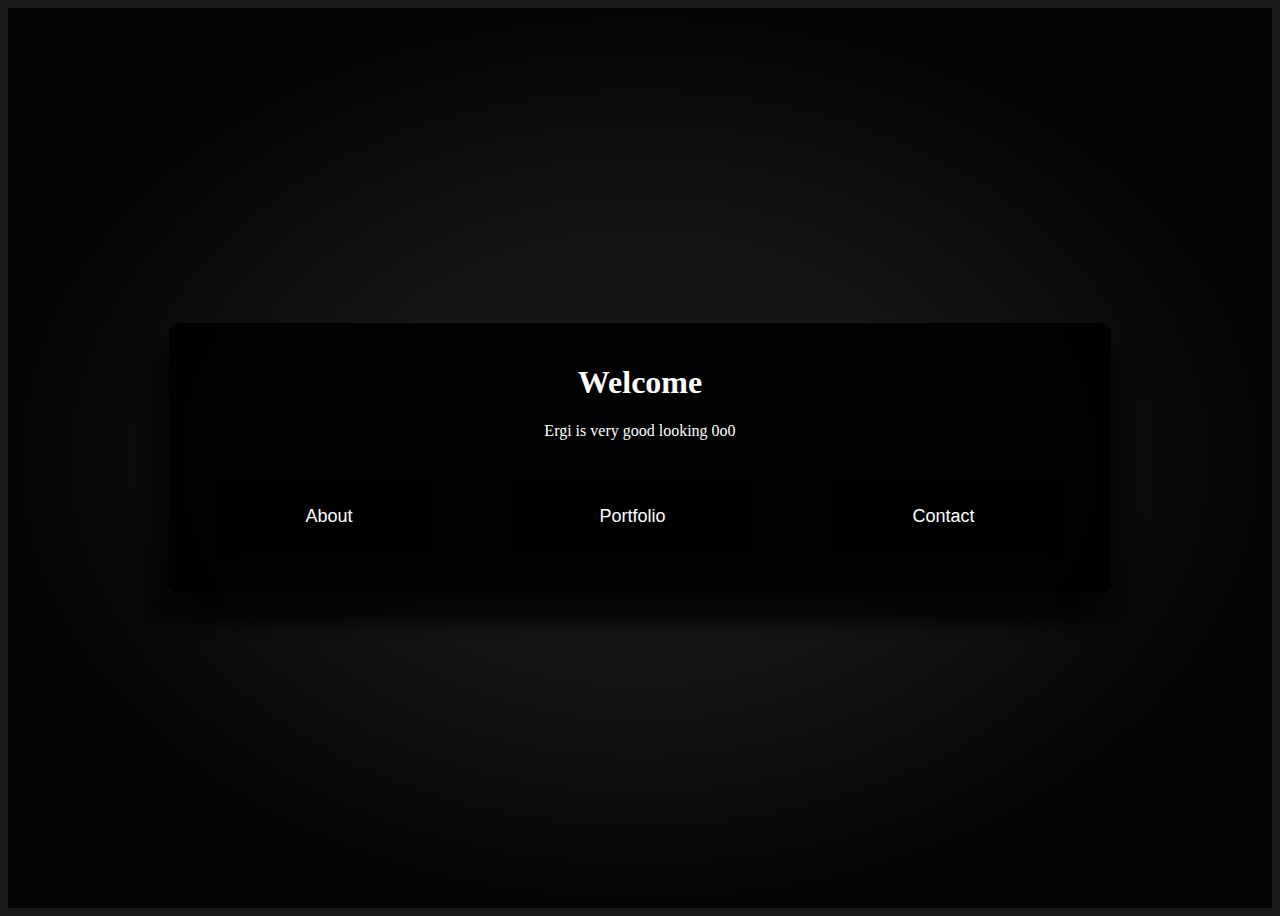
==== index.html @ 559dfb83 "Update index.html" ====
<!DOCTYPE html>

<html lang="en">
    <head>

        <link href="styles.css" rel="stylesheet">
        <title>My Webpage</title>
    </head>
    <body>


        <div class="main-content">
            <div data-aos="fade-up" data-aos-duration="1000" data-aos-delay="50">
            <div class="content-box">
              <h1>Welcome</h1>
              <p>Ergi is very good looking 0o0</p>
              <div class="button-group">
                <button id="aboutBtn" class="btn-1"><span>About</span></button>
                <button id="portfolioBtn" class="btn-1"><span>Portfolio</span></button>
                <button id="contactBtn" class="btn-1"><span>Contact</span></button>
              </div>
            </div>
            </div>
          </div>







        <script>
  document.getElementById('aboutBtn').onclick = function() {
    window.location.href = 'about.html';
  };

  document.getElementById('portfolioBtn').onclick = function() {
    window.location.href = 'portfolio.html';
  };

  document.getElementById('contactBtn').onclick = function() {
    window.location.href = 'contact.html';
  };

document.addEventListener('DOMContentLoaded', function() {
    const navLinks = document.querySelectorAll('.nav-link');

    navLinks.forEach(link => {
        link.addEventListener('click', function(event) {
            if (link.getAttribute('href').startsWith('#')) {
                event.preventDefault();
                const targetId = link.getAttribute('href');
                const targetElement = document.querySelector(targetId);

                if (targetElement) {
                    // Smooth scroll to the target element
                    targetElement.scrollIntoView({ behavior: 'smooth', block: 'start' });
                }
            }
        });
    });
});

        </script>
        <script>
            AOS.init();
        </script>

    </body>
    </html>
---- styles.css ----
body {
    font-family: Georgia, serif;
    background-color: #191919;
    color: #d0d0d0;
  }
  
  
  .navbar {
  
    background-color: #030303 !important;
    height: 70px;
  
  }
  .navbar-nav {
    margin-left: auto;
    margin-right: 20px;
  }
  
  .navbar-nav li {
    padding: 0 10px;
  }
  
  
  .navbar-brand {
    font-size: 26px;
    margin-left: 70px;
    display: flex;
    align-items: center;
    position: relative;
    display: block;
    transition: 0.5s;
    cursor: pointer;
  }
  
  .navbar-brand::after {
    position: absolute;
    content: "";
    width: 100%;
    height: 3px;
    top: 100%;
    left: 0;
    transition: transform 0.5s;
    transform: scaleX(0);
    transform-origin: right;
    background-color: #fff;
  }
  
  .navbar-brand:hover {
    color: #fff;
  }
  
  .navbar-brand:hover::after {
    transform: scaleX(1);
    transform-origin: left;
  }
  
  
  .navbar-light .navbar-nav .nav-link {
    font-size: 20px;
    color: #ffffff;
    font-family: Georgia, serif;
  }
  
  
  .navbar-light .navbar-nav .nav-link.active {
    color: #ffffff;
  }
  
  
  ul {
    list-style: none;
    padding: 0;
    margin: 0;
  }
  
  li {
    position: relative;
    display: block;
    transition: 0.5s;
    cursor: pointer;
  }
  
  li::after {
    position: absolute;
    content: "";
    width: 100%;
    height: 3px;
    top: 90%;
    left: 0;
    transition: transform 0.5s;
    transform: scaleX(0);
    transform-origin: right;
    background-color: #fff;
  }
  
  li:hover {
    color: #ccc;
  }
  
  li:hover::after {
    transform: scaleX(1);
    transform-origin: left;
  }
  .container h1 {
    font-size: 36px;
    font-weight: bold;
    margin-bottom: 20px;
  
  }
  
  .container p {
    font-size: 18px;
    line-height: 1.6;
  }
  
  .container button {
    margin-top: 20px;
  }
  
  
  .main-content {
    background: linear-gradient(
        rgba(0, 0, 0, 0.1),
        rgba(0, 0, 0, 0.1)
    ),
    url('back.png') no-repeat center center/cover;
    height: 100vh;
    display: flex;
    align-items: center;
    justify-content: center;
    text-align: center;
    color: white;
    position: relative;
  }
  
  .main-content::before {
    content: "";
    position: absolute;
    top: 0;
    right: 0;
    bottom: 0;
    left: 0;
    background: radial-gradient(ellipse at center, transparent 30%, rgba(0, 0, 0, .76) 70%);
    pointer-events: none;
  }
  
  
  .content-box {
    background-color: rgba(0, 0, 0, 0.9);
    padding: 20px;
    border-radius: 10px;
    max-width: calc(100% - 40px); /* Adjust max-width for better responsiveness */
    box-shadow: -20px 30px 15px 0 rgba(0, 0, 0, .5), 15px 30px 15px 0 rgba(0, 0, 0, .4);
  
  }
  
  .button-group {
    margin-top: 20px;
    display: flex;
    justify-content: center;
    gap: 15px;
  }
  
  button{
    display: inline-block;
    position: relative;
    background: none;
    border: none;
    color: #fff;
    font-size: 18px;
    cursor: pointer;
    margin: 20px 30px;
    background: rgba(0,0,0,0.09);
  }
  span{
    display: block;
    padding: 25px 80px;
  }
  button::before, button::after{
    content:"";
    width: 0;
    height: 2px;
    position: absolute;
    transition: all 0.2s linear;
    background: #fff;
  }
  
  span::before, span::after{
    content:"";
    width:2px;
    height:0;
    position: absolute;
    transition: all 0.2s linear;
    background: #fff;
  }
  button:hover::before, button:hover::after{
    width: 100%;
  }
  button:hover span::before, button:hover span::after{
    height: 100%;
  }
  
  .btn-1::before, .btn-1::after{
    transition-delay: 0s;
  }
  .btn-1 span::before, .btn-1 span::after{
    transition-delay: 0s;
  }
  .btn-1::before{
    right: 0;
    top: 0;
  }
  .btn-1::after{
    left: 0;
    bottom: 0;
  }
  .btn-1 span::before{
    left: 0;
    top: 0;
  }
  .btn-1 span::after{
    right: 0;
    bottom: 0;
  }
  .btn-1:hover::before, .btn-1:hover::after{
    transition-delay: 0s;
  }
  .btn-1:hover span::before, .btn-1:hover span::after{
    transition-delay: 0.2s;
  }
  
  
  
  .project-card {
    border: 1px solid #ccc;
    margin: 15px;
    overflow: hidden; /* Ensures that the image doesn't overflow the card */
    transition: transform 0.3s ease, box-shadow 0.3s ease; /* Smooth transition for hover effect */
    cursor: pointer;
    flex: 0 1 calc(33.333% - 20px);
    margin: 10px;
  }
  
  .project-card:hover {
    transform: translateY(-5px); /* Moves the card up slightly on hover */
    box-shadow: 0 10px 20px rgba(0,0,0,0.2); /* Adds shadow to lift the card */
  }
  
  .project-image {
    width: 100%;
    display: block;
  }
  
  .project-info {
    padding: 15px;
    text-align: center;
  }
  
  .project-title {
    margin-top: 10px;
    font-size: 1.5em;
  }
  
  .project-description {
    font-size: 0.9em;
    margin: 10px 0;
  }
  
  .project-link {
    text-decoration: none;
    color: #007bff; /* Bootstrap primary color */
    background-color: transparent;
    transition: color 0.3s ease; /* Smooth transition for hover effect */
  }
  
  .project-link:hover {
    color: #0056b3; /* Darker shade on hover */
  }
  
  .projects-container {
    display: flex;
    flex-wrap: wrap;
    justify-content: space-around;
    gap: 20px;
  }
  
  [data-aos] {
    transition: opacity 0.5s ease-out, transform 0.5s ease-out;
  }
  
  .screenshot {
    max-width: 600px; /* Adjust the max width as needed */
    max-height: 400px; /* Adjust the max height as needed */
    margin: 0 auto;
    overflow: hidden;
  }
  .screenshot-container {
    position: center;
    width: 50%;
    margin-left: auto;
  }
  
  .screenshot img {
    max-width: 100%;
    height: auto; /* Maintains aspect ratio */
  }
  
  .project-details {
    position: center;
    width: 50%;
    margin-right: auto;
  }
  .project-media {
    flex: 1;
    text-align: center; /* Aligns the screenshot and arrows to center */
  }
  
  .navigation {
    text-align: center; /* Center the navigation arrows */
    margin-top: 10px;
  }
  
  .navigation span {
    cursor: pointer;
    padding: 10px; /* Size of the clickable area */
    margin: 0 5px; /* Space between arrows */
    color: #fff; /* Color of arrows */
    background-color: rgba(0, 0, 0, 0.5); /* Semi-transparent background for arrows */
    display: inline-block; /* Display arrows inline */
  }
  
  a.btn {
    display: inline-block;
    padding: 10px 20px;
    margin: 10px 0;
    text-decoration: none;
    border: none;
    background-color: #444;
    color: white;
    text-align: center;
    cursor: pointer;
    transition: background-color 0.3s;
  }
  
  a.btn:hover {
    background-color: #555;
  }
  
  @keyframes zoom {
    from {transform:scale(0)}
    to {transform:scale(1)}
  }
  
  
  @media (max-width: 768px) {
    .project-container {
        flex-direction: column;
    }
  }
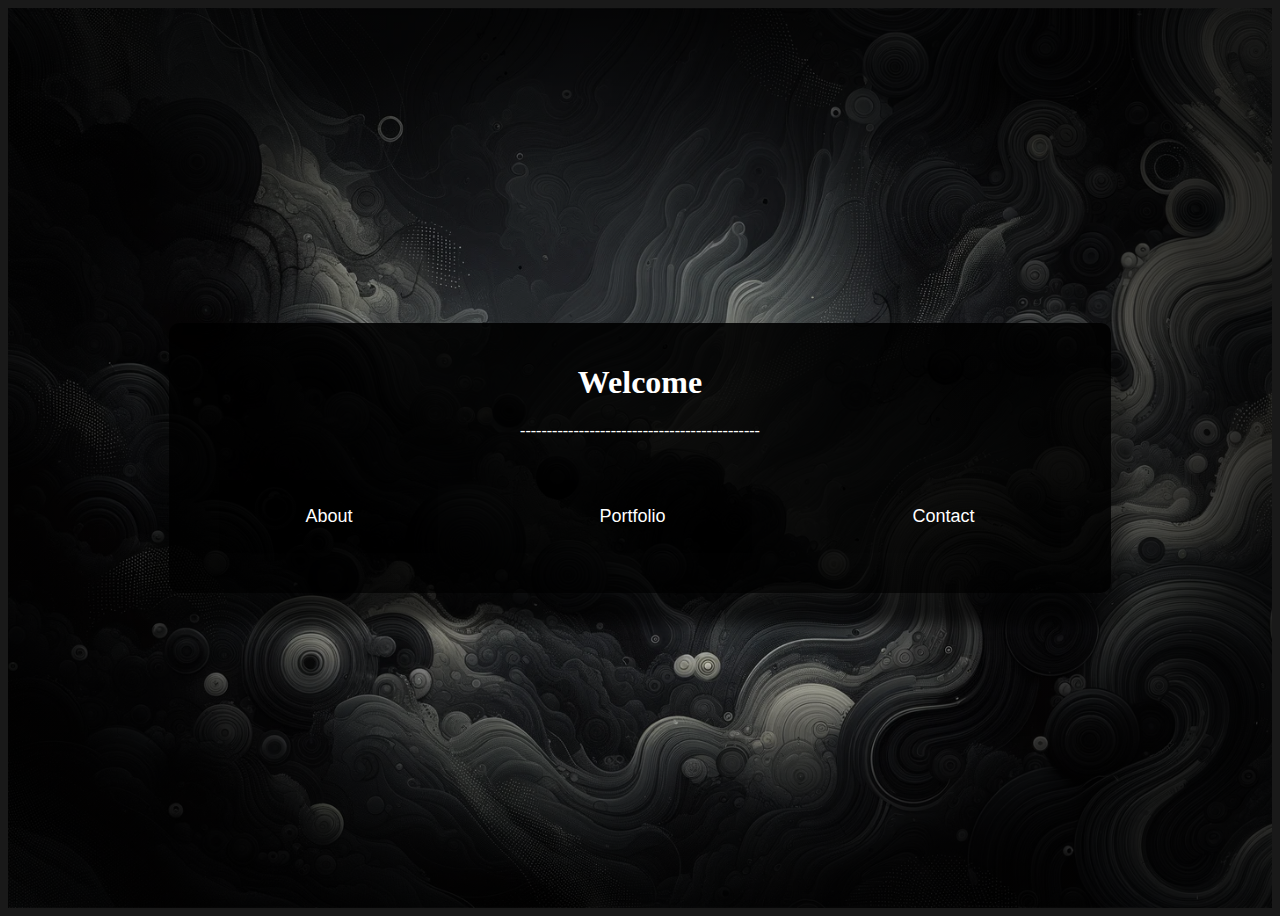
==== commit a62bf86e: "Update index.html" ====
--- a/index.html
+++ b/index.html
@@ -2,7 +2,7 @@
 
 <html lang="en">
     <head>
-
+        <script src="https://cdn.jsdelivr.net/npm/aos@2.3.1/dist/aos.js"></script>
         <link href="styles.css" rel="stylesheet">
         <title>My Webpage</title>
     </head>
@@ -13,7 +13,7 @@
             <div data-aos="fade-up" data-aos-duration="1000" data-aos-delay="50">
             <div class="content-box">
               <h1>Welcome</h1>
-              <p>Ergi is very good looking 0o0</p>
+              <p>---------------------------------------------</p>
               <div class="button-group">
                 <button id="aboutBtn" class="btn-1"><span>About</span></button>
                 <button id="portfolioBtn" class="btn-1"><span>Portfolio</span></button>
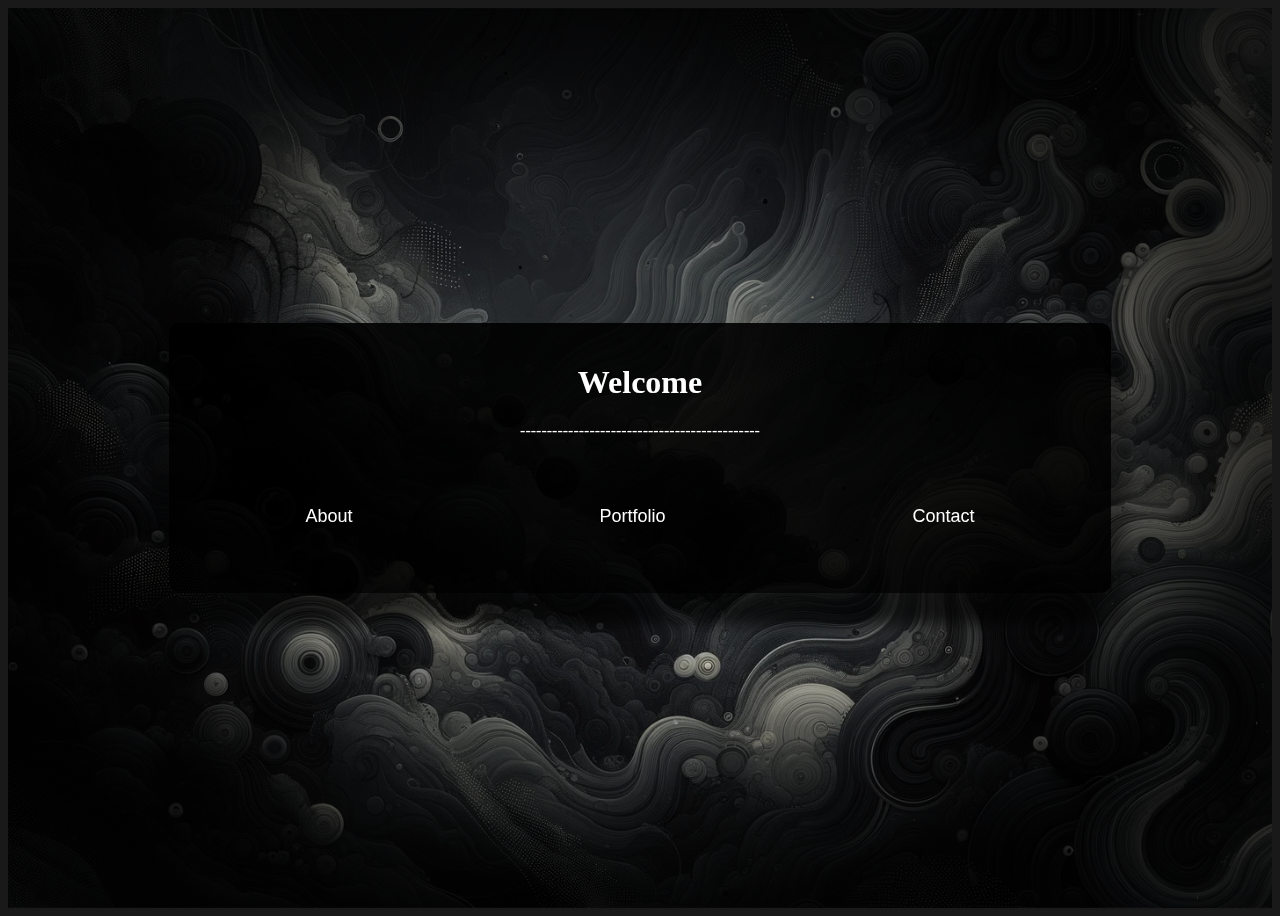
==== commit 6fcb081a: "Update index.html" ====
--- a/index.html
+++ b/index.html
@@ -2,6 +2,9 @@
 
 <html lang="en">
     <head>
+        <link href="https://cdn.jsdelivr.net/npm/bootstrap@5.2.3/dist/css/bootstrap.min.css" rel="stylesheet" integrity="sha384-rbsA2VBKQhggwzxH7pPCaAqO46MgnOM80zW1RWuH61DGLwZJEdK2Kadq2F9CUG65" crossorigin="anonymous">
+        <script src="https://cdn.jsdelivr.net/npm/bootstrap@5.2.3/dist/js/bootstrap.bundle.min.js" integrity="sha384-kenU1KFdBIe4zVF0s0G1M5b4hcpxyD9F7jL+jjXkk+Q2h455rYXK/7HAuoJl+0I4" crossorigin="anonymous"></script>
+        <link href="https://cdn.jsdelivr.net/npm/aos@2.3.1/dist/aos.css" rel="stylesheet">
         <script src="https://cdn.jsdelivr.net/npm/aos@2.3.1/dist/aos.js"></script>
         <link href="styles.css" rel="stylesheet">
         <title>My Webpage</title>
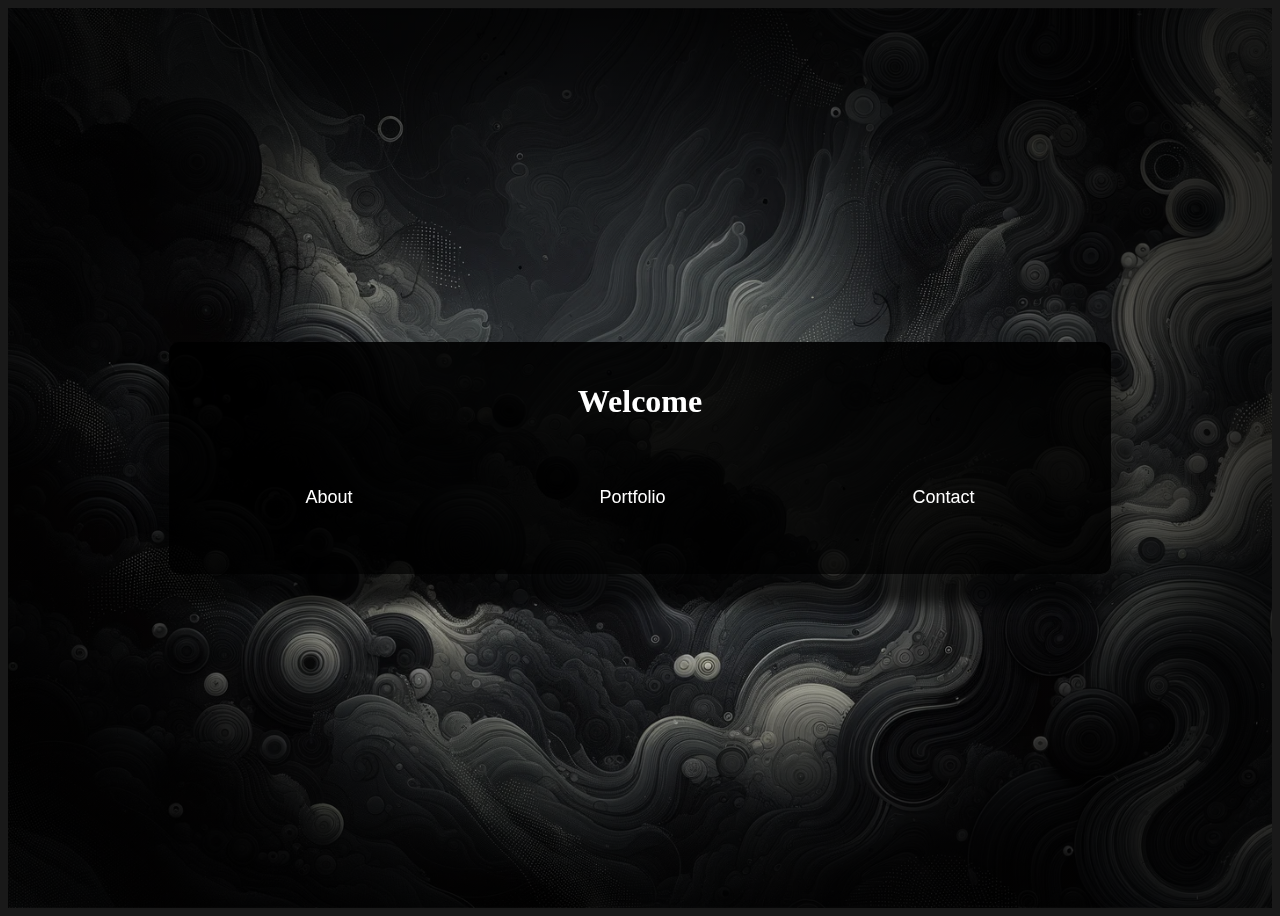
==== commit 1c3dacdf: "upd" ====
--- a/index.html
+++ b/index.html
@@ -16,7 +16,7 @@
             <div data-aos="fade-up" data-aos-duration="1000" data-aos-delay="50">
             <div class="content-box">
               <h1>Welcome</h1>
-              <p>---------------------------------------------</p>
+              <p>           </p>
               <div class="button-group">
                 <button id="aboutBtn" class="btn-1"><span>About</span></button>
                 <button id="portfolioBtn" class="btn-1"><span>Portfolio</span></button>
--- a/styles.css
+++ b/styles.css
@@ -1,360 +1,319 @@
 body {
-    font-family: Georgia, serif;
-    background-color: #191919;
-    color: #d0d0d0;
+  font-family: Georgia, serif;
+  background-color: #191919;
+  color: #d0d0d0;
+}
+
+
+.navbar {
+
+  background-color: #030303 !important;
+  height: 70px;
+
+}
+.navbar-nav {
+  margin-left: auto;
+  margin-right: 20px;
+}
+
+.navbar-nav li {
+  padding: 0 10px;
+}
+
+
+.navbar-brand {
+  font-size: 26px;
+  margin-left: 70px;
+  display: flex;
+  align-items: center;
+  position: relative;
+  display: block;
+  transition: 0.5s;
+  cursor: pointer;
+}
+
+.navbar-brand::after {
+  position: absolute;
+  content: "";
+  width: 100%;
+  height: 3px;
+  top: 100%;
+  left: 0;
+  transition: transform 0.5s;
+  transform: scaleX(0);
+  transform-origin: right;
+  background-color: #fff;
+}
+
+.navbar-brand:hover {
+  color: #fff;
+}
+
+.navbar-brand:hover::after {
+  transform: scaleX(1);
+  transform-origin: left;
+}
+
+
+.navbar-light .navbar-nav .nav-link {
+  font-size: 20px;
+  color: #ffffff;
+  font-family: Georgia, serif;
+}
+
+
+.navbar-light .navbar-nav .nav-link.active {
+  color: #ffffff;
+}
+
+
+ul {
+  list-style: none;
+  padding: 0;
+  margin: 0;
+}
+
+li {
+  position: relative;
+  display: block;
+  transition: 0.5s;
+  cursor: pointer;
+}
+
+li::after {
+  position: absolute;
+  content: "";
+  width: 100%;
+  height: 3px;
+  top: 90%;
+  left: 0;
+  transition: transform 0.5s;
+  transform: scaleX(0);
+  transform-origin: right;
+  background-color: #fff;
+}
+
+li:hover {
+  color: #ccc;
+}
+
+li:hover::after {
+  transform: scaleX(1);
+  transform-origin: left;
+}
+.container h1 {
+  font-size: 36px;
+  font-weight: bold;
+  margin-bottom: 20px;
+
+}
+
+.container p {
+  font-size: 18px;
+  line-height: 1.6;
+}
+
+.container button {
+  margin-top: 20px;
+}
+
+
+.main-content {
+  background: linear-gradient(
+      rgba(0, 0, 0, 0.1),
+      rgba(0, 0, 0, 0.1)
+  ),
+  url('back.png') no-repeat center center/cover;
+  height: 100vh;
+  display: flex;
+  align-items: center;
+  justify-content: center;
+  text-align: center;
+  color: white;
+  position: relative;
+}
+
+.main-content::before {
+  content: "";
+  position: absolute;
+  top: 0;
+  right: 0;
+  bottom: 0;
+  left: 0;
+  background: radial-gradient(ellipse at center, transparent 30%, rgba(0, 0, 0, .76) 70%);
+  pointer-events: none;
+}
+
+
+.content-box {
+  background-color: rgba(0, 0, 0, 0.9);
+  padding: 20px;
+  border-radius: 10px;
+  max-width: calc(100% - 40px); /* Adjust max-width for better responsiveness */
+  box-shadow: -20px 30px 15px 0 rgba(0, 0, 0, .5), 15px 30px 15px 0 rgba(0, 0, 0, .4);
+
+}
+
+.button-group {
+  margin-top: 20px;
+  display: flex;
+  justify-content: center;
+  gap: 15px;
+}
+
+button{
+  display: inline-block;
+  position: relative;
+  background: none;
+  border: none;
+  color: #fff;
+  font-size: 18px;
+  cursor: pointer;
+  margin: 20px 30px;
+  background: rgba(0,0,0,0.09);
+}
+span{
+  display: block;
+  padding: 25px 80px;
+}
+button::before, button::after{
+  content:"";
+  width: 0;
+  height: 2px;
+  position: absolute;
+  transition: all 0.2s linear;
+  background: #fff;
+}
+
+span::before, span::after{
+  content:"";
+  width:2px;
+  height:0;
+  position: absolute;
+  transition: all 0.2s linear;
+  background: #fff;
+}
+button:hover::before, button:hover::after{
+  width: 100%;
+}
+button:hover span::before, button:hover span::after{
+  height: 100%;
+}
+
+.btn-1::before, .btn-1::after{
+  transition-delay: 0s;
+}
+.btn-1 span::before, .btn-1 span::after{
+  transition-delay: 0s;
+}
+.btn-1::before{
+  right: 0;
+  top: 0;
+}
+.btn-1::after{
+  left: 0;
+  bottom: 0;
+}
+.btn-1 span::before{
+  left: 0;
+  top: 0;
+}
+.btn-1 span::after{
+  right: 0;
+  bottom: 0;
+}
+.btn-1:hover::before, .btn-1:hover::after{
+  transition-delay: 0s;
+}
+.btn-1:hover span::before, .btn-1:hover span::after{
+  transition-delay: 0.2s;
+}
+
+
+
+.project-card {
+  border: 1px solid #ccc;
+  margin: 15px;
+  overflow: hidden; /* Ensures that the image doesn't overflow the card */
+  transition: transform 0.3s ease, box-shadow 0.3s ease; /* Smooth transition for hover effect */
+  cursor: pointer;
+  flex: 0 1 calc(33.333% - 20px);
+  max-width: 1000px;
+  margin: 10px;
+}
+
+.project-card:hover {
+  transform: translateY(-5px); /* Moves the card up slightly on hover */
+  box-shadow: 0 10px 20px rgba(0,0,0,0.2); /* Adds shadow to lift the card */
+}
+
+.project-image {
+  width: 100%;
+  display: block;
+}
+
+.project-info {
+  padding: 15px;
+  text-align: center;
+}
+
+.project-title {
+  margin-top: 10px;
+  font-size: 1.5em;
+}
+
+.project-description {
+  font-size: 0.9em;
+  margin: 10px 0;
+}
+
+.project-link {
+  text-decoration: none;
+  color: #d0d0d0; /* Bootstrap primary color */
+  background-color: transparent;
+  transition: color 0.3s ease; /* Smooth transition for hover effect */
+}
+
+.project-link:hover {
+  color: #d0d0d0bb; /* Darker shade on hover */
+}
+
+.projects-container {
+  display: flex;
+  flex-wrap: wrap;
+  justify-content: space-around;
+  gap: 20px;
+}
+
+[data-aos] {
+  transition: opacity 0.5s ease-out, transform 0.5s ease-out;
+}
+
+a.btn {
+  display: inline-block;
+  padding: 10px 20px;
+  margin: 10px 0;
+  text-decoration: none;
+  border: none;
+  background-color: #444;
+  color: white;
+  text-align: center;
+  cursor: pointer;
+  transition: background-color 0.3s;
+}
+
+a.btn:hover {
+  background-color: #555;
+}
+
+@keyframes zoom {
+  from {transform:scale(0)}
+  to {transform:scale(1)}
+}
+
+
+@media (max-width: 768px) {
+  .project-container {
+      flex-direction: column;
   }
-  
-  
-  .navbar {
-  
-    background-color: #030303 !important;
-    height: 70px;
-  
-  }
-  .navbar-nav {
-    margin-left: auto;
-    margin-right: 20px;
-  }
-  
-  .navbar-nav li {
-    padding: 0 10px;
-  }
-  
-  
-  .navbar-brand {
-    font-size: 26px;
-    margin-left: 70px;
-    display: flex;
-    align-items: center;
-    position: relative;
-    display: block;
-    transition: 0.5s;
-    cursor: pointer;
-  }
-  
-  .navbar-brand::after {
-    position: absolute;
-    content: "";
-    width: 100%;
-    height: 3px;
-    top: 100%;
-    left: 0;
-    transition: transform 0.5s;
-    transform: scaleX(0);
-    transform-origin: right;
-    background-color: #fff;
-  }
-  
-  .navbar-brand:hover {
-    color: #fff;
-  }
-  
-  .navbar-brand:hover::after {
-    transform: scaleX(1);
-    transform-origin: left;
-  }
-  
-  
-  .navbar-light .navbar-nav .nav-link {
-    font-size: 20px;
-    color: #ffffff;
-    font-family: Georgia, serif;
-  }
-  
-  
-  .navbar-light .navbar-nav .nav-link.active {
-    color: #ffffff;
-  }
-  
-  
-  ul {
-    list-style: none;
-    padding: 0;
-    margin: 0;
-  }
-  
-  li {
-    position: relative;
-    display: block;
-    transition: 0.5s;
-    cursor: pointer;
-  }
-  
-  li::after {
-    position: absolute;
-    content: "";
-    width: 100%;
-    height: 3px;
-    top: 90%;
-    left: 0;
-    transition: transform 0.5s;
-    transform: scaleX(0);
-    transform-origin: right;
-    background-color: #fff;
-  }
-  
-  li:hover {
-    color: #ccc;
-  }
-  
-  li:hover::after {
-    transform: scaleX(1);
-    transform-origin: left;
-  }
-  .container h1 {
-    font-size: 36px;
-    font-weight: bold;
-    margin-bottom: 20px;
-  
-  }
-  
-  .container p {
-    font-size: 18px;
-    line-height: 1.6;
-  }
-  
-  .container button {
-    margin-top: 20px;
-  }
-  
-  
-  .main-content {
-    background: linear-gradient(
-        rgba(0, 0, 0, 0.1),
-        rgba(0, 0, 0, 0.1)
-    ),
-    url('back.png') no-repeat center center/cover;
-    height: 100vh;
-    display: flex;
-    align-items: center;
-    justify-content: center;
-    text-align: center;
-    color: white;
-    position: relative;
-  }
-  
-  .main-content::before {
-    content: "";
-    position: absolute;
-    top: 0;
-    right: 0;
-    bottom: 0;
-    left: 0;
-    background: radial-gradient(ellipse at center, transparent 30%, rgba(0, 0, 0, .76) 70%);
-    pointer-events: none;
-  }
-  
-  
-  .content-box {
-    background-color: rgba(0, 0, 0, 0.9);
-    padding: 20px;
-    border-radius: 10px;
-    max-width: calc(100% - 40px); /* Adjust max-width for better responsiveness */
-    box-shadow: -20px 30px 15px 0 rgba(0, 0, 0, .5), 15px 30px 15px 0 rgba(0, 0, 0, .4);
-  
-  }
-  
-  .button-group {
-    margin-top: 20px;
-    display: flex;
-    justify-content: center;
-    gap: 15px;
-  }
-  
-  button{
-    display: inline-block;
-    position: relative;
-    background: none;
-    border: none;
-    color: #fff;
-    font-size: 18px;
-    cursor: pointer;
-    margin: 20px 30px;
-    background: rgba(0,0,0,0.09);
-  }
-  span{
-    display: block;
-    padding: 25px 80px;
-  }
-  button::before, button::after{
-    content:"";
-    width: 0;
-    height: 2px;
-    position: absolute;
-    transition: all 0.2s linear;
-    background: #fff;
-  }
-  
-  span::before, span::after{
-    content:"";
-    width:2px;
-    height:0;
-    position: absolute;
-    transition: all 0.2s linear;
-    background: #fff;
-  }
-  button:hover::before, button:hover::after{
-    width: 100%;
-  }
-  button:hover span::before, button:hover span::after{
-    height: 100%;
-  }
-  
-  .btn-1::before, .btn-1::after{
-    transition-delay: 0s;
-  }
-  .btn-1 span::before, .btn-1 span::after{
-    transition-delay: 0s;
-  }
-  .btn-1::before{
-    right: 0;
-    top: 0;
-  }
-  .btn-1::after{
-    left: 0;
-    bottom: 0;
-  }
-  .btn-1 span::before{
-    left: 0;
-    top: 0;
-  }
-  .btn-1 span::after{
-    right: 0;
-    bottom: 0;
-  }
-  .btn-1:hover::before, .btn-1:hover::after{
-    transition-delay: 0s;
-  }
-  .btn-1:hover span::before, .btn-1:hover span::after{
-    transition-delay: 0.2s;
-  }
-  
-  
-  
-  .project-card {
-    border: 1px solid #ccc;
-    margin: 15px;
-    overflow: hidden; /* Ensures that the image doesn't overflow the card */
-    transition: transform 0.3s ease, box-shadow 0.3s ease; /* Smooth transition for hover effect */
-    cursor: pointer;
-    flex: 0 1 calc(33.333% - 20px);
-    margin: 10px;
-  }
-  
-  .project-card:hover {
-    transform: translateY(-5px); /* Moves the card up slightly on hover */
-    box-shadow: 0 10px 20px rgba(0,0,0,0.2); /* Adds shadow to lift the card */
-  }
-  
-  .project-image {
-    width: 100%;
-    display: block;
-  }
-  
-  .project-info {
-    padding: 15px;
-    text-align: center;
-  }
-  
-  .project-title {
-    margin-top: 10px;
-    font-size: 1.5em;
-  }
-  
-  .project-description {
-    font-size: 0.9em;
-    margin: 10px 0;
-  }
-  
-  .project-link {
-    text-decoration: none;
-    color: #007bff; /* Bootstrap primary color */
-    background-color: transparent;
-    transition: color 0.3s ease; /* Smooth transition for hover effect */
-  }
-  
-  .project-link:hover {
-    color: #0056b3; /* Darker shade on hover */
-  }
-  
-  .projects-container {
-    display: flex;
-    flex-wrap: wrap;
-    justify-content: space-around;
-    gap: 20px;
-  }
-  
-  [data-aos] {
-    transition: opacity 0.5s ease-out, transform 0.5s ease-out;
-  }
-  
-  .screenshot {
-    max-width: 600px; /* Adjust the max width as needed */
-    max-height: 400px; /* Adjust the max height as needed */
-    margin: 0 auto;
-    overflow: hidden;
-  }
-  .screenshot-container {
-    position: center;
-    width: 50%;
-    margin-left: auto;
-  }
-  
-  .screenshot img {
-    max-width: 100%;
-    height: auto; /* Maintains aspect ratio */
-  }
-  
-  .project-details {
-    position: center;
-    width: 50%;
-    margin-right: auto;
-  }
-  .project-media {
-    flex: 1;
-    text-align: center; /* Aligns the screenshot and arrows to center */
-  }
-  
-  .navigation {
-    text-align: center; /* Center the navigation arrows */
-    margin-top: 10px;
-  }
-  
-  .navigation span {
-    cursor: pointer;
-    padding: 10px; /* Size of the clickable area */
-    margin: 0 5px; /* Space between arrows */
-    color: #fff; /* Color of arrows */
-    background-color: rgba(0, 0, 0, 0.5); /* Semi-transparent background for arrows */
-    display: inline-block; /* Display arrows inline */
-  }
-  
-  a.btn {
-    display: inline-block;
-    padding: 10px 20px;
-    margin: 10px 0;
-    text-decoration: none;
-    border: none;
-    background-color: #444;
-    color: white;
-    text-align: center;
-    cursor: pointer;
-    transition: background-color 0.3s;
-  }
-  
-  a.btn:hover {
-    background-color: #555;
-  }
-  
-  @keyframes zoom {
-    from {transform:scale(0)}
-    to {transform:scale(1)}
-  }
-  
-  
-  @media (max-width: 768px) {
-    .project-container {
-        flex-direction: column;
-    }
-  }
-  +}
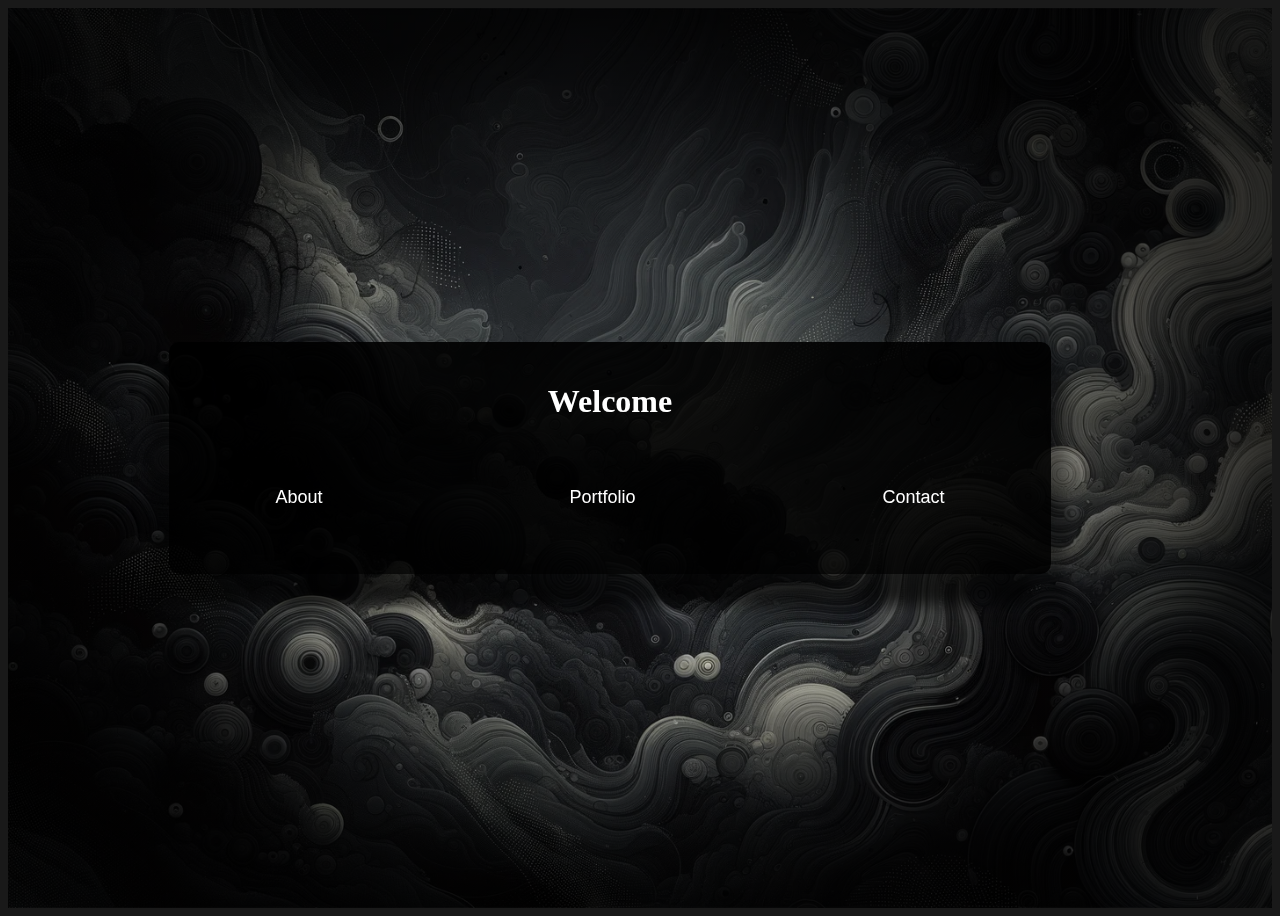
==== commit c93c4a53: "upd" ====
--- a/styles.css
+++ b/styles.css
@@ -149,7 +149,7 @@
   background-color: rgba(0, 0, 0, 0.9);
   padding: 20px;
   border-radius: 10px;
-  max-width: calc(100% - 40px); /* Adjust max-width for better responsiveness */
+  max-width: calc(100% - 100px); /* Adjust max-width for better responsiveness */
   box-shadow: -20px 30px 15px 0 rgba(0, 0, 0, .5), 15px 30px 15px 0 rgba(0, 0, 0, .4);
 
 }
@@ -238,7 +238,7 @@
   transition: transform 0.3s ease, box-shadow 0.3s ease; /* Smooth transition for hover effect */
   cursor: pointer;
   flex: 0 1 calc(33.333% - 20px);
-  max-width: 1000px;
+  max-width: 800px;
   margin: 10px;
 }
 
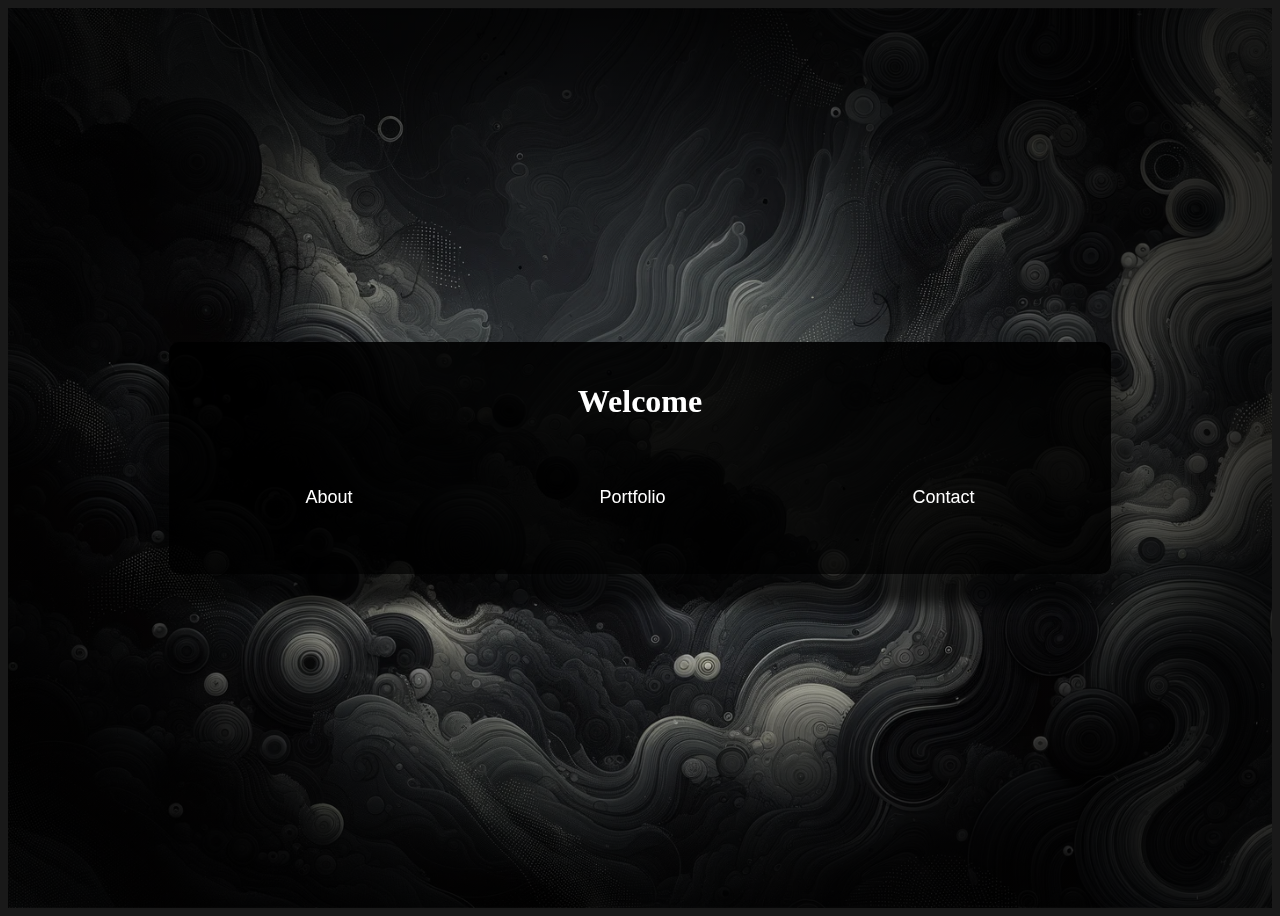
==== commit b353b34f: "style" ====
--- a/index.html
+++ b/index.html
@@ -14,7 +14,7 @@
 
         <div class="main-content">
             <div data-aos="fade-up" data-aos-duration="1000" data-aos-delay="50">
-            <div class="content-box">
+            <div class="content-box-index">
               <h1>Welcome</h1>
               <p>           </p>
               <div class="button-group">
--- a/styles.css
+++ b/styles.css
@@ -144,12 +144,20 @@
   pointer-events: none;
 }
 
+.content-box-index {
+  background-color: rgba(0, 0, 0, 0.9);
+  padding: 20px;
+  border-radius: 10px;
+  max-width: calc(100% - 40px); /* Adjust max-width for better responsiveness */
+  box-shadow: -20px 30px 15px 0 rgba(0, 0, 0, .5), 15px 30px 15px 0 rgba(0, 0, 0, .4);
+
+}
 
 .content-box {
   background-color: rgba(0, 0, 0, 0.9);
   padding: 20px;
   border-radius: 10px;
-  max-width: calc(100% - 100px); /* Adjust max-width for better responsiveness */
+  max-width: calc(100% - 40px); /* Adjust max-width for better responsiveness */
   box-shadow: -20px 30px 15px 0 rgba(0, 0, 0, .5), 15px 30px 15px 0 rgba(0, 0, 0, .4);
 
 }
